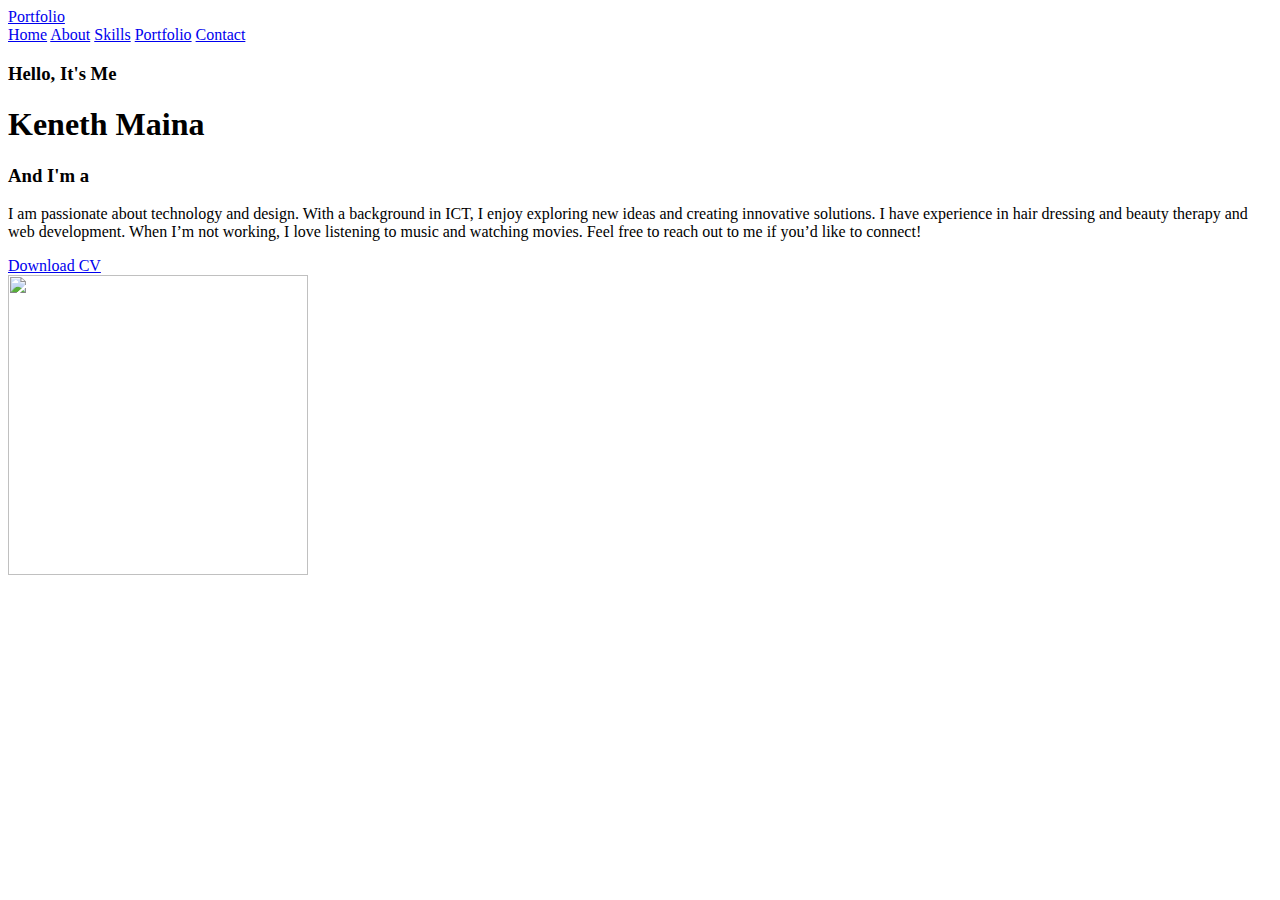
==== index.html @ 4aefa220 "Update index.html" ====
<!DOCTYPE html>
<html lang="en">
<head>
    <meta charset="UTF-8">
  <!--<meta name="viewport" content="width=device-width, initial-scale=1.0">-->
    <title>My Portfolio</title>
    <link rel="stylesheet" href="style.css">
    <link rel="stylesheet" href="https://cdnjs.cloudflare.com/ajax/libs/font-awesome/6.5.2/css/font-awesome.min.css">


</head>
<body>
   <header class="header">
     <a href="#" class="logo">Portfolio</a>

     <nav class="navbar">
       <a href="#" style="--i:1" class="active">Home</a>
       <a href="about.html" style="--i:2">About</a>
       <a href="skills.html" style="--i:3">Skills</a>
       <a href="#" style="--i:4">Portfolio</a>
       <a href="#" style="--i:5">Contact</a>
      </nav>
    </header>

<section class="home">
  <div class="home-content">
    <h3>Hello, It's Me</h3>
    <h1>Keneth Maina</h1>
    <h3>And I'm a <span class="multiple-text"</span></h3>
    <p>I am passionate about technology and design. With a background in ICT, I enjoy exploring new ideas and creating innovative solutions. I have experience in hair dressing and beauty therapy and web development. When I’m not working, I love listening to music and watching movies. Feel free to reach out to me if you’d like to connect!</p>

    <div class="social-media">
       <a href="https://www.facebook.com/profile.php?id=100007221916537" style="--i:7"><i class="fa fa-facebook"></i></a>
       <a href="https://wa.me/qr/PZ6A6IJTJ5ZXC1" style="--i:8"><i class="fa fa-whatsapp"></i></a>
       <a href="mailto:kenmaina810@gmail.com" style="--i:9"><i class="fa fa-envelope"></i></a>
       <a href="https://www.linkedin.com/in/keneth-maina-a4452a2ab?trk=contact-info" style="--i:10"><i class="fa fa-linkedin"></i></a>
    </div>
    <a href="#" class="btn">Download CV</a>
  </div>

    <div class="home-img">
      <img src="kennah.png" width="300" height="300">


    </div>
  
</section>



<script src="typed.js"></script>
<script src="Js.js"></script>


</body>
</html>
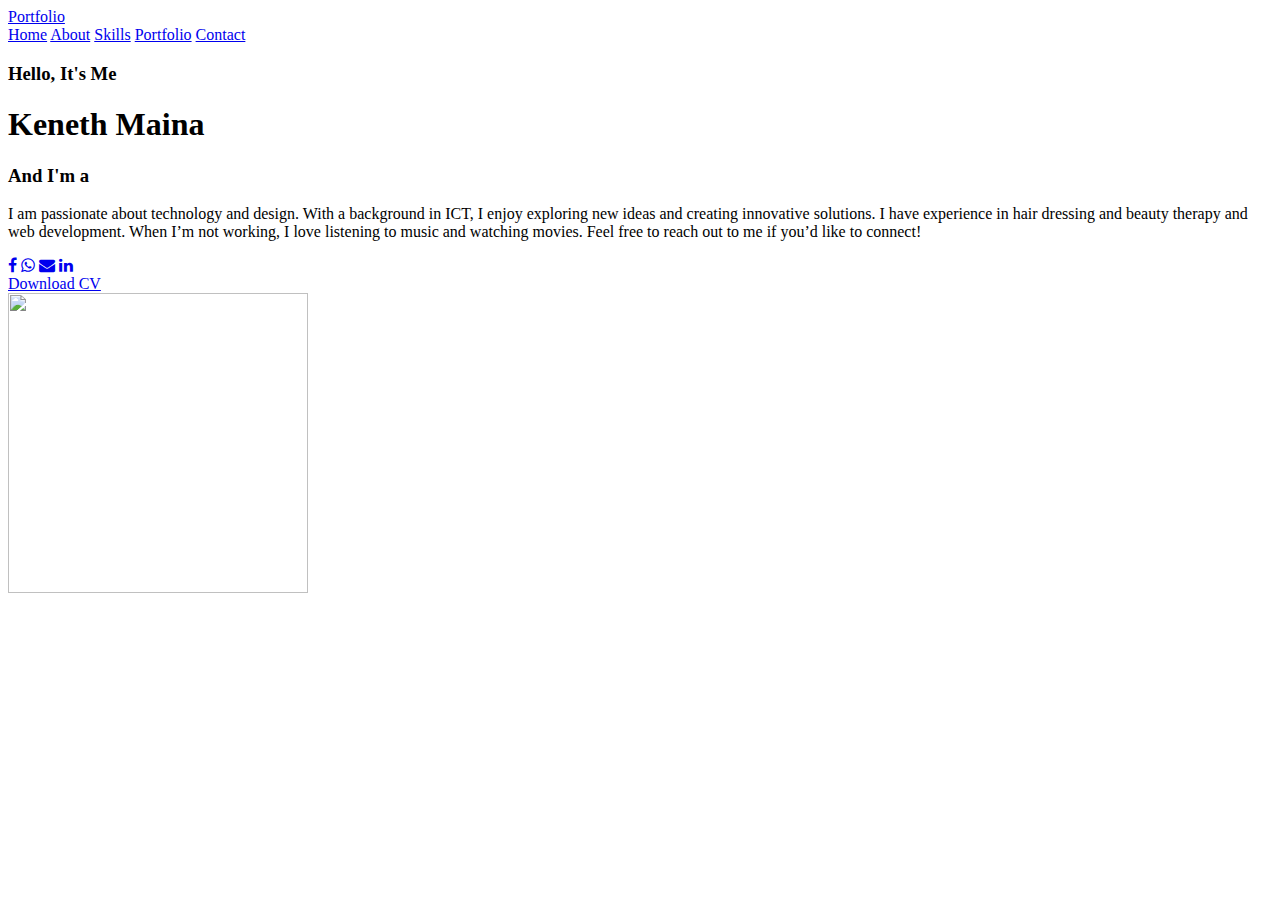
==== commit 836813a2: "Update index.html" ====
--- a/index.html
+++ b/index.html
@@ -2,10 +2,10 @@
 <html lang="en">
 <head>
     <meta charset="UTF-8">
-  <!--<meta name="viewport" content="width=device-width, initial-scale=1.0">-->
+    <meta name="viewport" content="width=device-width, initial-scale=1.0">
     <title>My Portfolio</title>
     <link rel="stylesheet" href="style.css">
-    <link rel="stylesheet" href="https://cdnjs.cloudflare.com/ajax/libs/font-awesome/6.5.2/css/font-awesome.min.css">
+    <link rel="stylesheet" href="https://cdnjs.cloudflare.com/ajax/libs/font-awesome/4.7.0/css/font-awesome.min.css">
 
 
 </head>
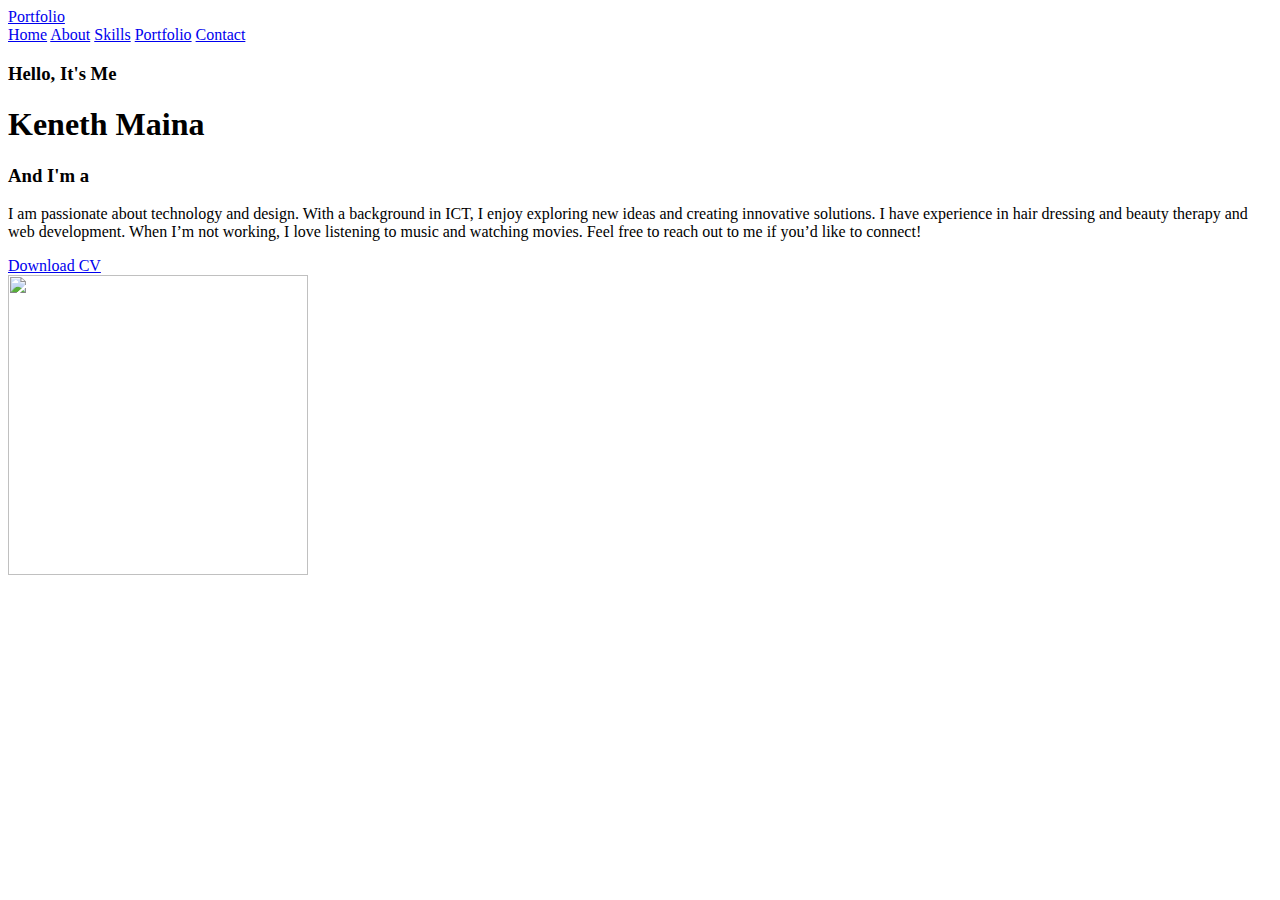
==== commit 75274b5a: "Update index.html" ====
--- a/index.html
+++ b/index.html
@@ -4,8 +4,7 @@
     <meta charset="UTF-8">
     <meta name="viewport" content="width=device-width, initial-scale=1.0">
     <title>My Portfolio</title>
-    <link rel="stylesheet" href="style.css">
-    <link rel="stylesheet" href="https://cdnjs.cloudflare.com/ajax/libs/font-awesome/4.7.0/css/font-awesome.min.css">
+    <link rel="stylesheet" href="https://cdnjs.cloudflare.com/ajax/libs/font-awesome/6.5.2/css/all.min.css" integrity="sha512-SnH5WK+bZxgPHs44uWIX+LLJAJ9/2PkPKZ5QiAj6Ta86w+fsb2TkcmfRyVX3pBnMFcV7oQPJkl9QevSCWr3W6A==" crossorigin="anonymous" referrerpolicy="no-referrer" />
 
 
 </head>
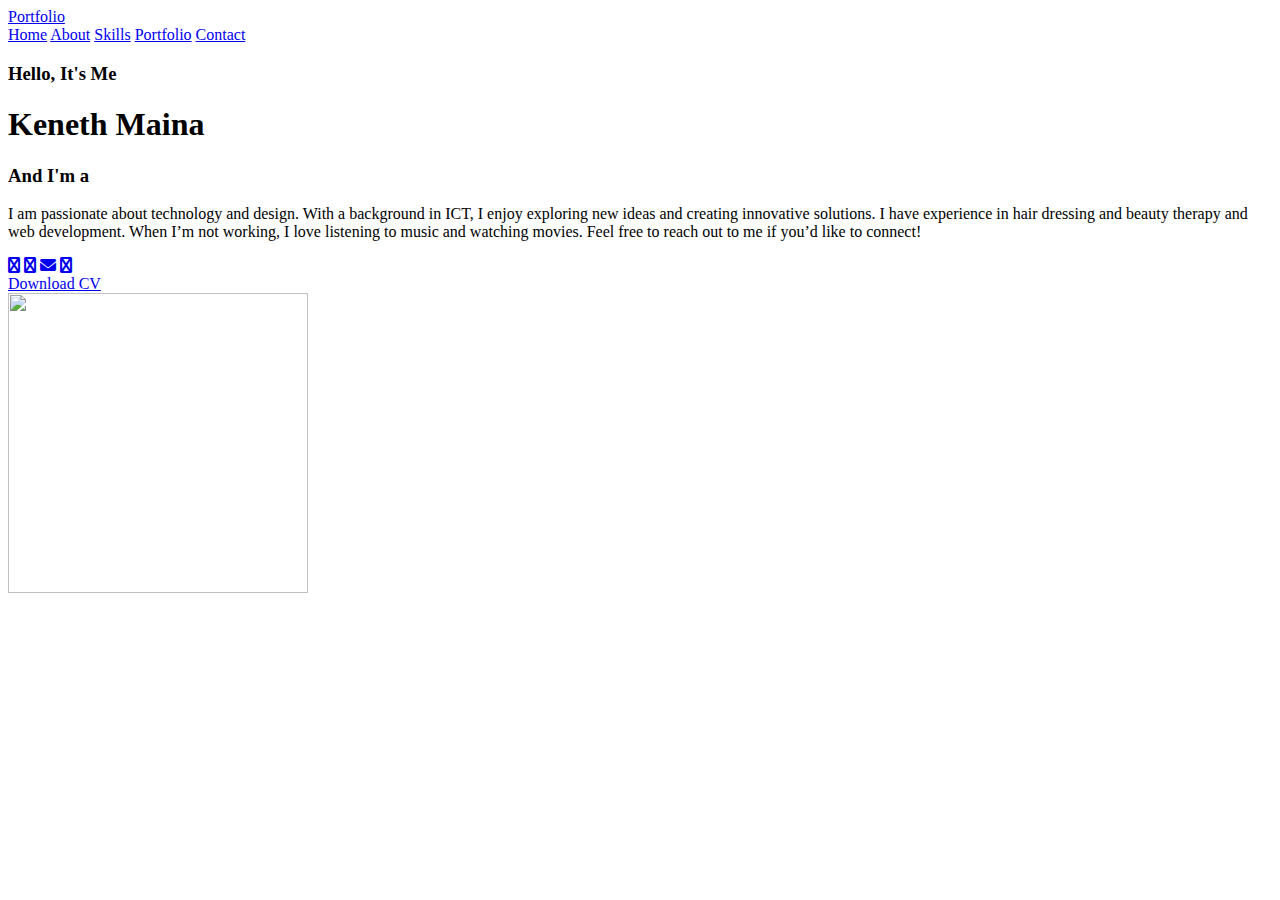
==== commit 182360fc: "Update index.html" ====
--- a/index.html
+++ b/index.html
@@ -4,8 +4,8 @@
     <meta charset="UTF-8">
     <meta name="viewport" content="width=device-width, initial-scale=1.0">
     <title>My Portfolio</title>
-    <link rel="stylesheet" href="https://cdnjs.cloudflare.com/ajax/libs/font-awesome/6.5.2/css/all.min.css" integrity="sha512-SnH5WK+bZxgPHs44uWIX+LLJAJ9/2PkPKZ5QiAj6Ta86w+fsb2TkcmfRyVX3pBnMFcV7oQPJkl9QevSCWr3W6A==" crossorigin="anonymous" referrerpolicy="no-referrer" />
-
+   <link rel="stylesheet" href="style.css">
+    <link rel="stylesheet" href="https://cdnjs.cloudflare.com/ajax/libs/font-awesome/6.0.0-beta3/css/all.min.css">
 
 </head>
 <body>
@@ -30,9 +30,9 @@
 
     <div class="social-media">
        <a href="https://www.facebook.com/profile.php?id=100007221916537" style="--i:7"><i class="fa fa-facebook"></i></a>
-       <a href="https://wa.me/qr/PZ6A6IJTJ5ZXC1" style="--i:8"><i class="fa fa-whatsapp"></i></a>
-       <a href="mailto:kenmaina810@gmail.com" style="--i:9"><i class="fa fa-envelope"></i></a>
-       <a href="https://www.linkedin.com/in/keneth-maina-a4452a2ab?trk=contact-info" style="--i:10"><i class="fa fa-linkedin"></i></a>
+       <a href="https://wa.me/qr/PZ6A6IJTJ5ZXC1" style="--i:8"><i class="fas fa-whatsapp"></i></a>
+       <a href="mailto:kenmaina810@gmail.com" style="--i:9"><i class="fas fa-envelope"></i></a>
+       <a href="https://www.linkedin.com/in/keneth-maina-a4452a2ab?trk=contact-info" style="--i:10"><i class="fas fa-linkedin"></i></a>
     </div>
     <a href="#" class="btn">Download CV</a>
   </div>
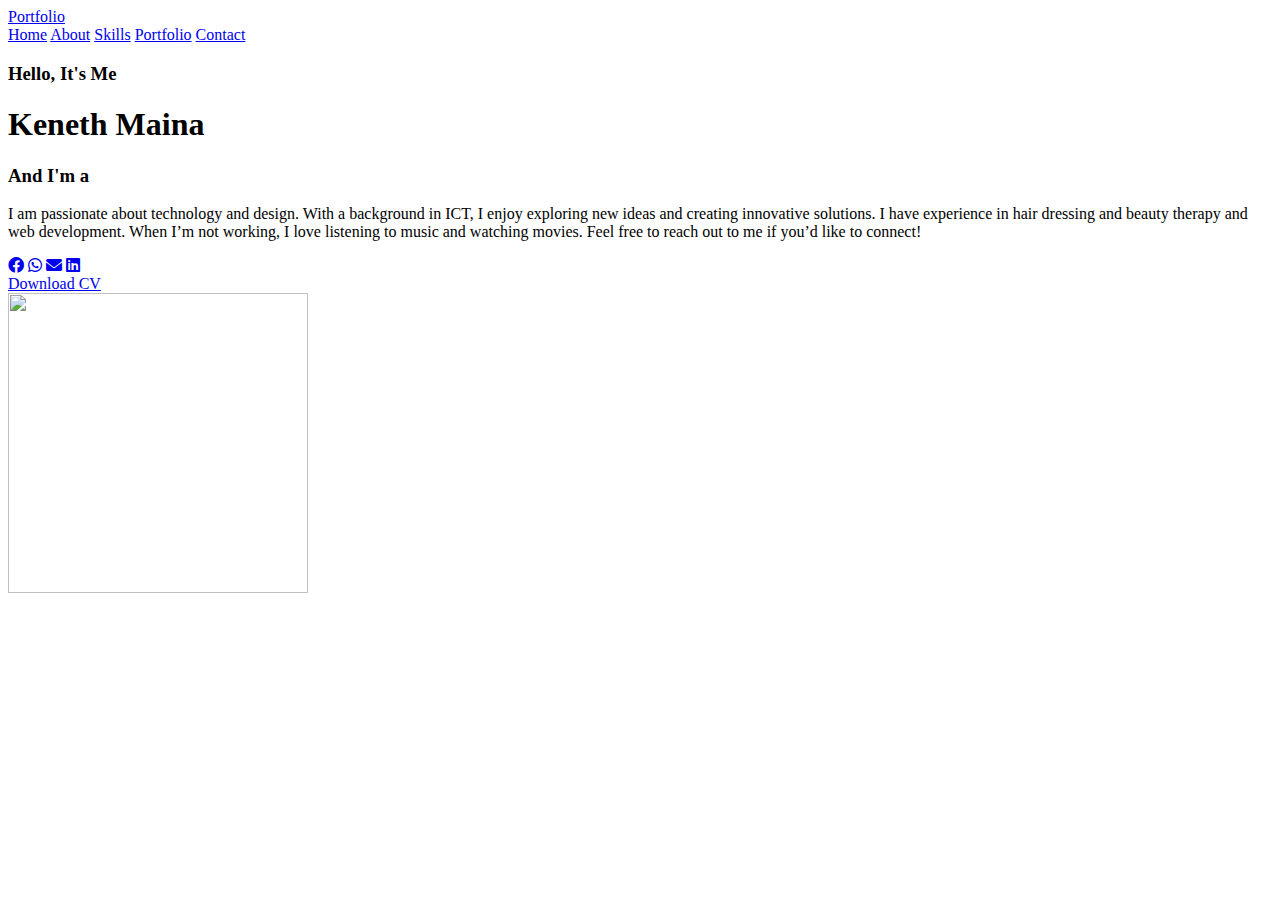
==== commit 9bdd8583: "Update index.html" ====
--- a/index.html
+++ b/index.html
@@ -29,10 +29,10 @@
     <p>I am passionate about technology and design. With a background in ICT, I enjoy exploring new ideas and creating innovative solutions. I have experience in hair dressing and beauty therapy and web development. When I’m not working, I love listening to music and watching movies. Feel free to reach out to me if you’d like to connect!</p>
 
     <div class="social-media">
-       <a href="https://www.facebook.com/profile.php?id=100007221916537" style="--i:7"><i class="fa fa-facebook"></i></a>
-       <a href="https://wa.me/qr/PZ6A6IJTJ5ZXC1" style="--i:8"><i class="fas fa-whatsapp"></i></a>
+       <a href="https://www.facebook.com/profile.php?id=100007221916537" style="--i:7"><i class="fab fa-facebook"></i></a>
+       <a href="https://wa.me/qr/PZ6A6IJTJ5ZXC1" style="--i:8"><i class="fab fa-whatsapp"></i></a>
        <a href="mailto:kenmaina810@gmail.com" style="--i:9"><i class="fas fa-envelope"></i></a>
-       <a href="https://www.linkedin.com/in/keneth-maina-a4452a2ab?trk=contact-info" style="--i:10"><i class="fas fa-linkedin"></i></a>
+       <a href="https://www.linkedin.com/in/keneth-maina-a4452a2ab?trk=contact-info" style="--i:10"><i class="fab fa-linkedin"></i></a>
     </div>
     <a href="#" class="btn">Download CV</a>
   </div>
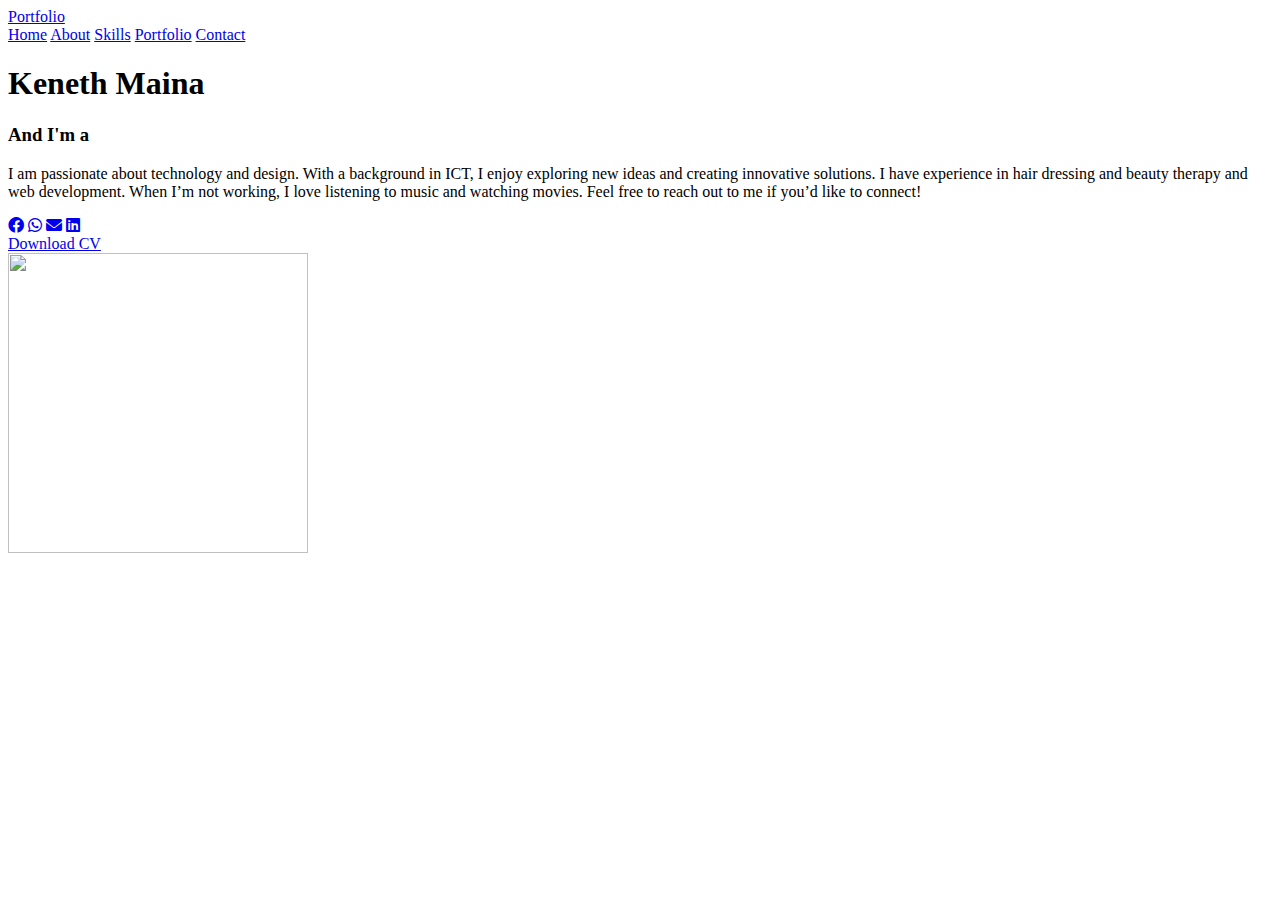
==== commit 5c4c42fe: "Add files via upload" ====
--- a/index.html
+++ b/index.html
@@ -23,7 +23,7 @@
 
 <section class="home">
   <div class="home-content">
-    <h3>Hello, It's Me</h3>
+    <h3 id="name"></h3>
     <h1>Keneth Maina</h1>
     <h3>And I'm a <span class="multiple-text"</span></h3>
     <p>I am passionate about technology and design. With a background in ICT, I enjoy exploring new ideas and creating innovative solutions. I have experience in hair dressing and beauty therapy and web development. When I’m not working, I love listening to music and watching movies. Feel free to reach out to me if you’d like to connect!</p>
